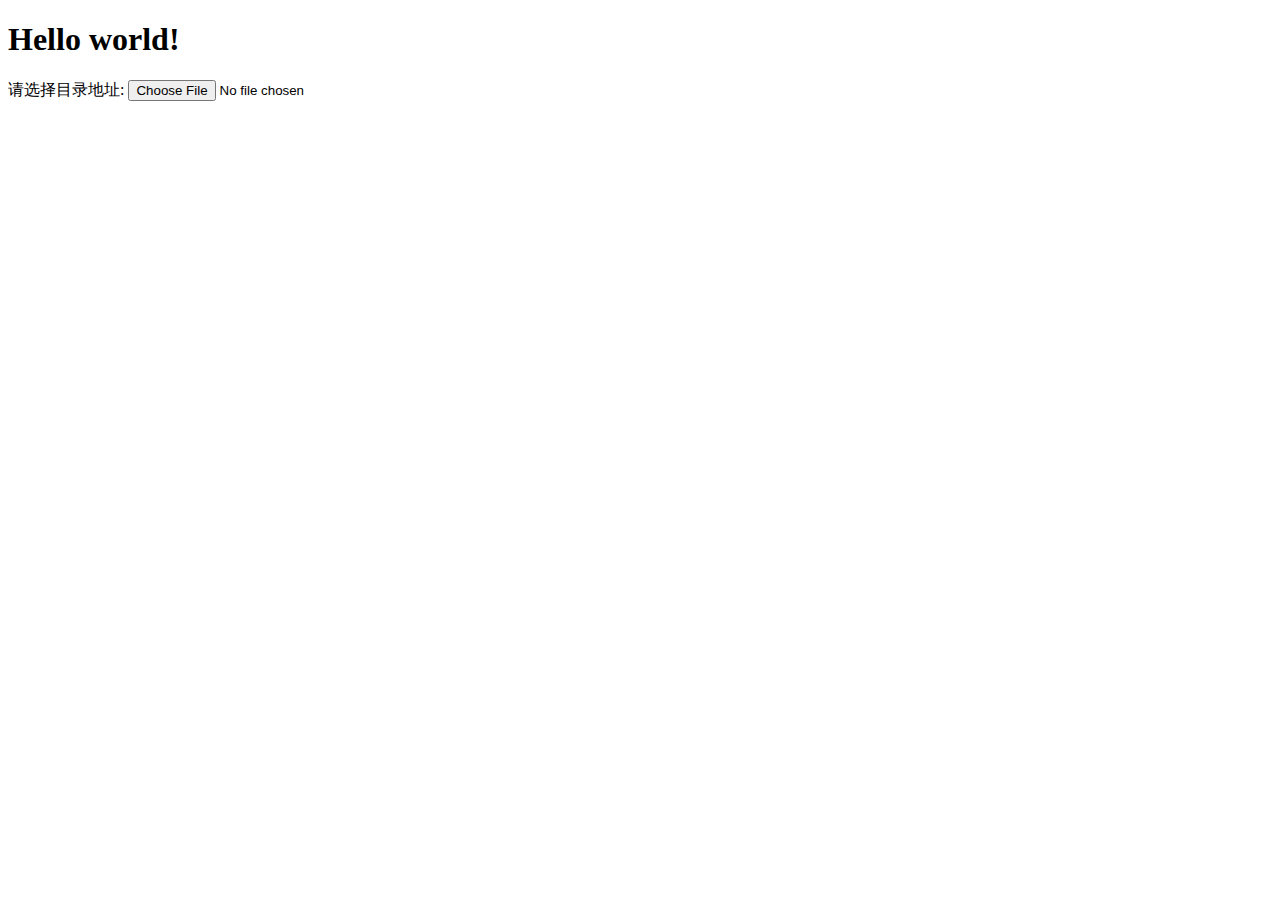
==== .metadata/.plugins/org.eclipse.wst.server.core/tmp0/wtpwebapps/sqsx1/index.html @ 659dc109 "first commit" ====
<!DOCTYPE html>
<html>
<head>
<meta charset="UTF-8">
<title>Insert title here</title>
</head>
<body>
<h1>Hello world!</h1>
<p>请选择目录地址:  <input type="file" id="file_input" webkitdirectory directory /></p> 
</body>
</html>
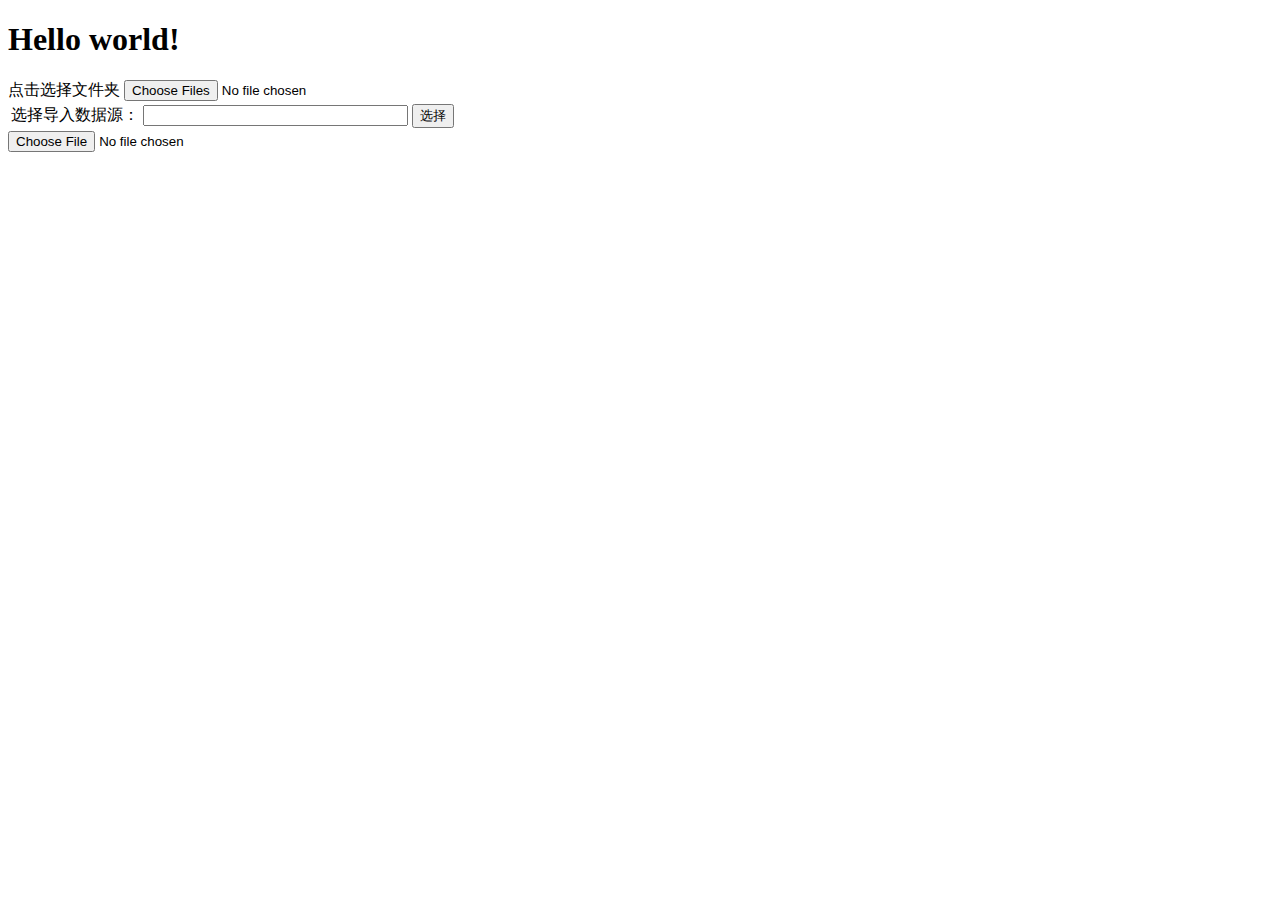
==== commit 7e1a95b4: "627" ====
--- a/.metadata/.plugins/org.eclipse.wst.server.core/tmp0/wtpwebapps/sqsx1/index.html
+++ b/.metadata/.plugins/org.eclipse.wst.server.core/tmp0/wtpwebapps/sqsx1/index.html
@@ -3,9 +3,34 @@
 <head>
 <meta charset="UTF-8">
 <title>Insert title here</title>
+ <meta name="viewport" content="width=device-width,initial-scale=1.0">
+ <meta http-equiv="X-UA-Compatible" content="ie=edge">
 </head>
 <body>
 <h1>Hello world!</h1>
-<p>请选择目录地址:  <input type="file" id="file_input" webkitdirectory directory /></p> 
+<div style="margin-top: 20px">
+  <label for="upload-directory">点击选择文件夹</label>
+  <input
+    title="点击选择文件夹"
+    id="upload-directory"
+    multiple=""
+    webkitdirectory=""
+    accept="*/*"
+    type="file"
+    name="html5uploader"
+  />
+</div>
+	<table>
+	  	<tr>
+	    	<td>选择导入数据源：</td>
+	    	<td><input id="savePath" type="text" name="path" size="30"></td>
+	    	<td><input type=button value="选择" onclick="browseFolder()"></td>
+	  	</tr>
+	</table>
+<input type="file" id="myFile">
+<script src="src/jquery.min.js"></script>
+
+<script src="src/index2.js"></script>
+
 </body>
 </html>